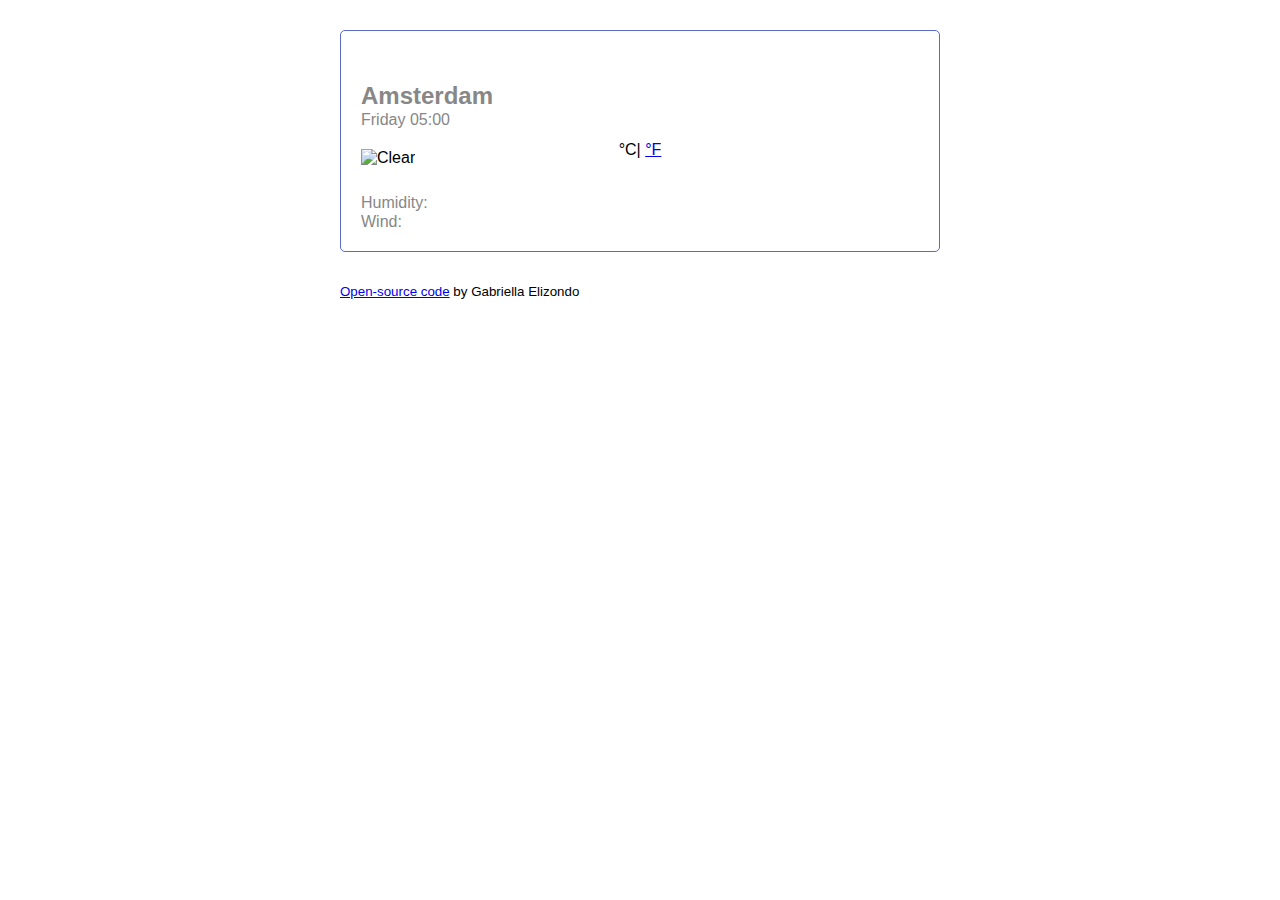
==== index.html @ 71a895e7 "Humidity and windspeed" ====
<!DOCTYPE html>
<html>
  <head>
    <link
      href="https://cdn.jsdelivr.net/npm/bootstrap@5.1.3/dist/css/bootstrap.min.css"
      rel="stylesheet"
      integrity="sha384-1BmE4kWBq78iYhFldvKuhfTAU6auU8tT94WrHftjDbrCEXSU1oBoqyl2QvZ6jIW3"
      crossorigin="anonymous"
    />
    <title>Wireframe to HTML</title>
    <meta charset="UTF-8" />
    <script src="https://unpkg.com/axios/dist/axios.min.js"></script>
    <link rel="stylesheet" href="src/style.css" />
  </head>

  <body>
    <div class="container">
      <div class="weather-app-wrapper">
        <div class="weather-app">
          <div class="overview">
            <h1 id="city">Amsterdam</h1>
            <ul>
              <li>Friday 05:00</li>
              <li id="description"></li>
            </ul>
          </div>
          <div class="row">
            <div class="col-6">
              <div class="clearfix weather-temperature">
                <img
                  src="https://ssl.gstatic.com/onebox/weather/48/sunny.png"
                  alt="Clear"
                  class="float-left"
                />
                <div class="float-left">
                  <strong id="temperature"></strong>
                  <span class="units"> °C| <a href="#"">°F</a> </span>
                </div>
              </div>
            </div>

            <div class="col-6">
              <ul>
                <li> 
                  Humidity: <span id="humidity"> </span></li>
                <li> 
                  Wind: <span id="wind"></span></li>
              </ul>
            </div>
          </div>
        </div>
        <small>
          <a href="https://rococo-palmier-202860.netlify.app/" target="_blank"
            >Open-source code</a
          >
          by Gabriella Elizondo
        </small>
      </div>
    </div>
    <script src="src/app.js"></script>
  </body>
</html>
---- src/style.css ----
body {
  font-family: Arial, Helvetica, sans-serif;
}

.temperature {
  color: #5a6bca;
  text-align: center;
  font-weight: 900;
  font-size: 36px;
  line-height: 48px;
}

.search-form {
  line-height: 28px;
  padding-top: 5px;
  margin-top: 0;
}

h1 {
  color: #878787;
  font-size: 24px;
  font weight: 100;
  line-height:28px;
  text-align: left;
  padding-top: 15px;
  margin-bottom: 0;
}

ul {
  margin: 0;
  padding: 0;
}

li {
  list-style: none;
  margin: 0;
  padding: 0;
  text-transform: capitalize;
  color: rgb(135, 135, 135);
  font-size: 16px;
  font-weight: 100;
  line-height: 19px;

}

.float-left {
  text-align: center;
}

.weather-app-wrapper {
  max-width: 600px;
  margin: 30px auto;
}

.weather-app {
  max-width: 600px;
  margin:30px auto;
  padding: 20px;
  border: 1px solid #5a6bca;
  border-radius: 5px;
}

.overview {
  margin-bottom: 20px;
}

.weather-temperature img {
  margin-right: 0;
  height: 64px;
  width: 64px;
}

.weather-temperature strong {
  color: rgb(33, 33, 33);
  font-size: 64px;
  font-weight: 400;
  line-height: 0;
}

.weather-temperature .units {
  position: relative;
  font-size: 16px;
  top: -34px;
}
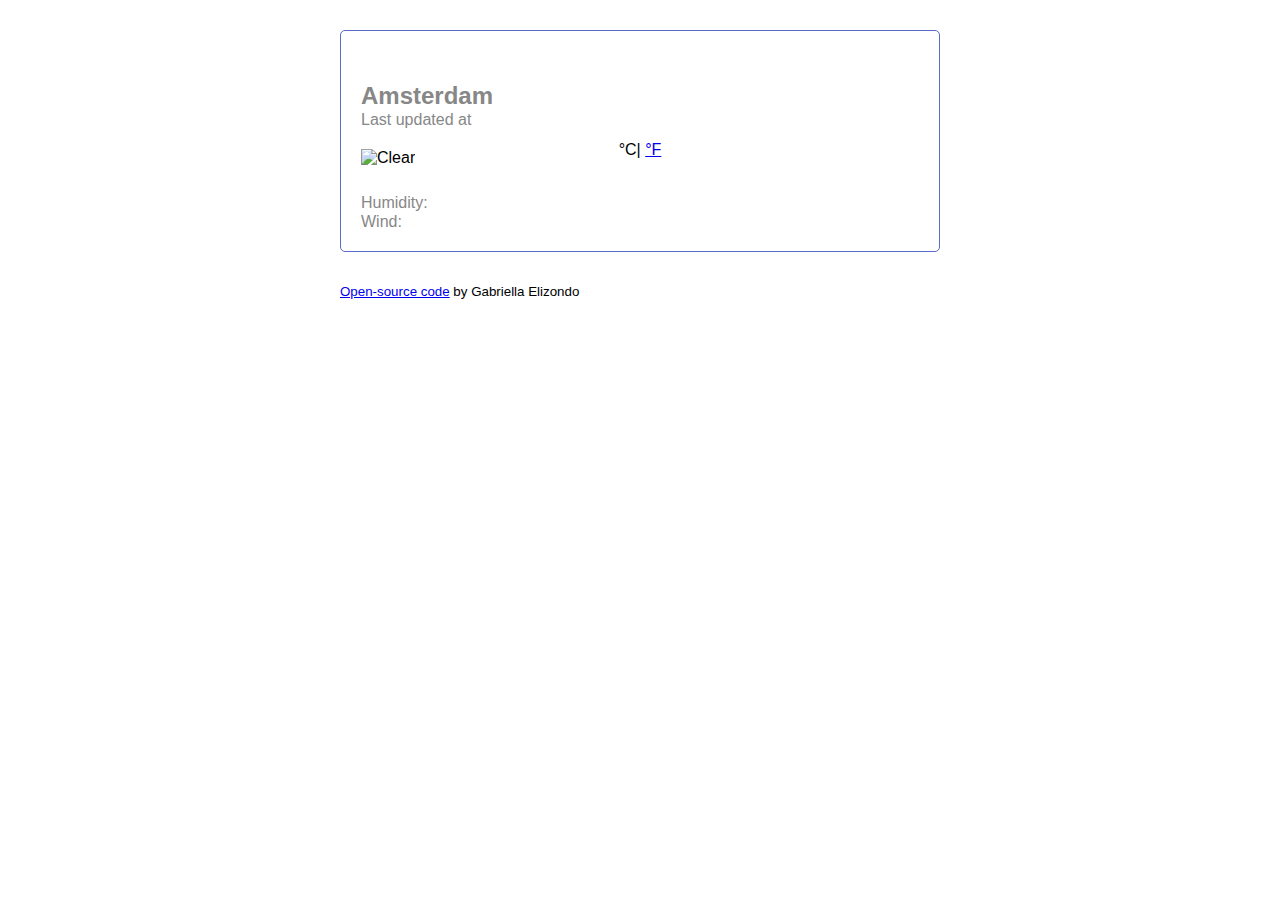
==== commit 0b67a0d4: "update the time" ====
--- a/index.html
+++ b/index.html
@@ -20,7 +20,7 @@
           <div class="overview">
             <h1 id="city">Amsterdam</h1>
             <ul>
-              <li>Friday 05:00</li>
+              <li> Last updated at <span id="date"></span></li>
               <li id="description"></li>
             </ul>
           </div>
--- a/src/style.css
+++ b/src/style.css
@@ -35,12 +35,16 @@
   list-style: none;
   margin: 0;
   padding: 0;
-  text-transform: capitalize;
+  
   color: rgb(135, 135, 135);
   font-size: 16px;
   font-weight: 100;
   line-height: 19px;
 
+}
+
+li:first-letter {
+text-transform: capitalize;
 }
 
 .float-left {
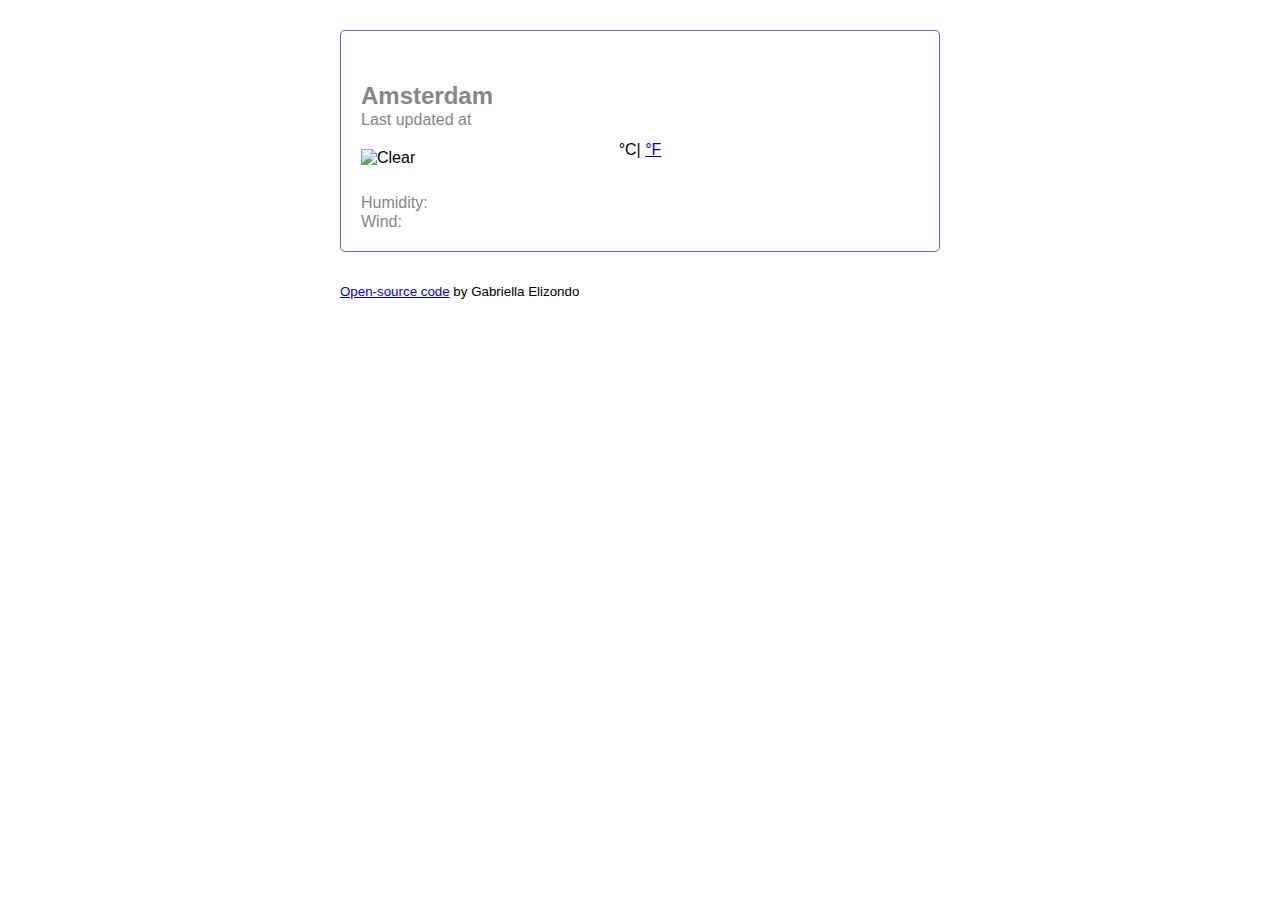
==== commit c8b46a44: "added relevant icon" ====
--- a/index.html
+++ b/index.html
@@ -28,8 +28,9 @@
             <div class="col-6">
               <div class="clearfix weather-temperature">
                 <img
-                  src="https://ssl.gstatic.com/onebox/weather/48/sunny.png"
+                  src=""
                   alt="Clear"
+                  id="icon"
                   class="float-left"
                 />
                 <div class="float-left">
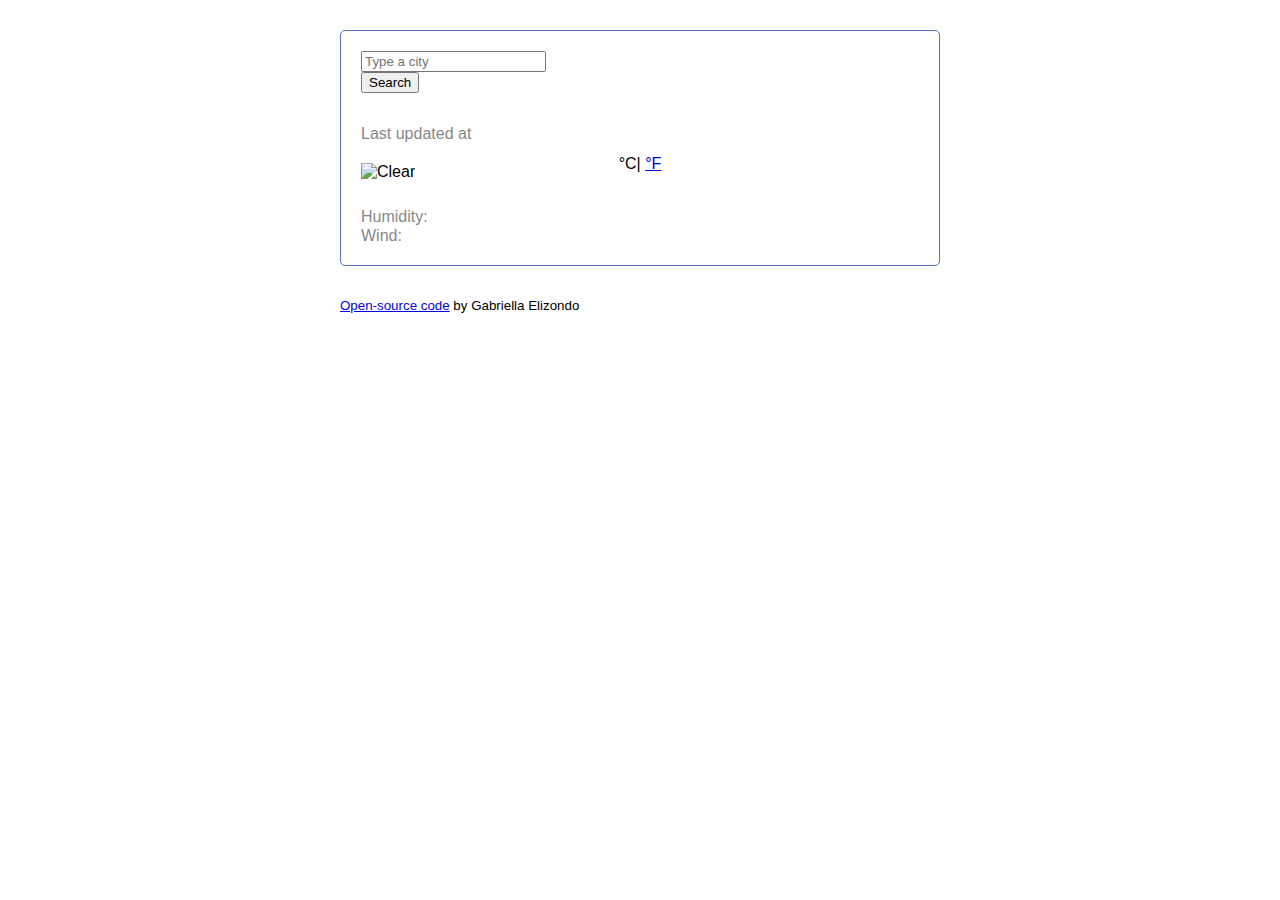
==== commit b9e80ebf: "added search engine" ====
--- a/index.html
+++ b/index.html
@@ -7,18 +7,39 @@
       integrity="sha384-1BmE4kWBq78iYhFldvKuhfTAU6auU8tT94WrHftjDbrCEXSU1oBoqyl2QvZ6jIW3"
       crossorigin="anonymous"
     />
-    <title>Wireframe to HTML</title>
+    
     <meta charset="UTF-8" />
     <script src="https://unpkg.com/axios/dist/axios.min.js"></script>
     <link rel="stylesheet" href="src/style.css" />
+    <title>Weather App</title>
   </head>
 
   <body>
     <div class="container">
       <div class="weather-app-wrapper">
         <div class="weather-app">
+          <form id="search-form" class="mb-3">
+            <div class="row">
+              <div clas="col-9">
+                <input 
+                  type="search" 
+                  placeholder="Type a city" 
+                  class="form-control" 
+                  id="city-input"
+                  autocomplete="off"
+                />
+              </div>
+              <div class="col-3">
+                <input 
+                  type="submit" 
+                  value="Search" 
+                  class="btn btn-primary w-100"
+                />
+              </div>
+            </div>
+          </form>
           <div class="overview">
-            <h1 id="city">Amsterdam</h1>
+            <h1 id="city"></h1>
             <ul>
               <li> Last updated at <span id="date"></span></li>
               <li id="description"></li>
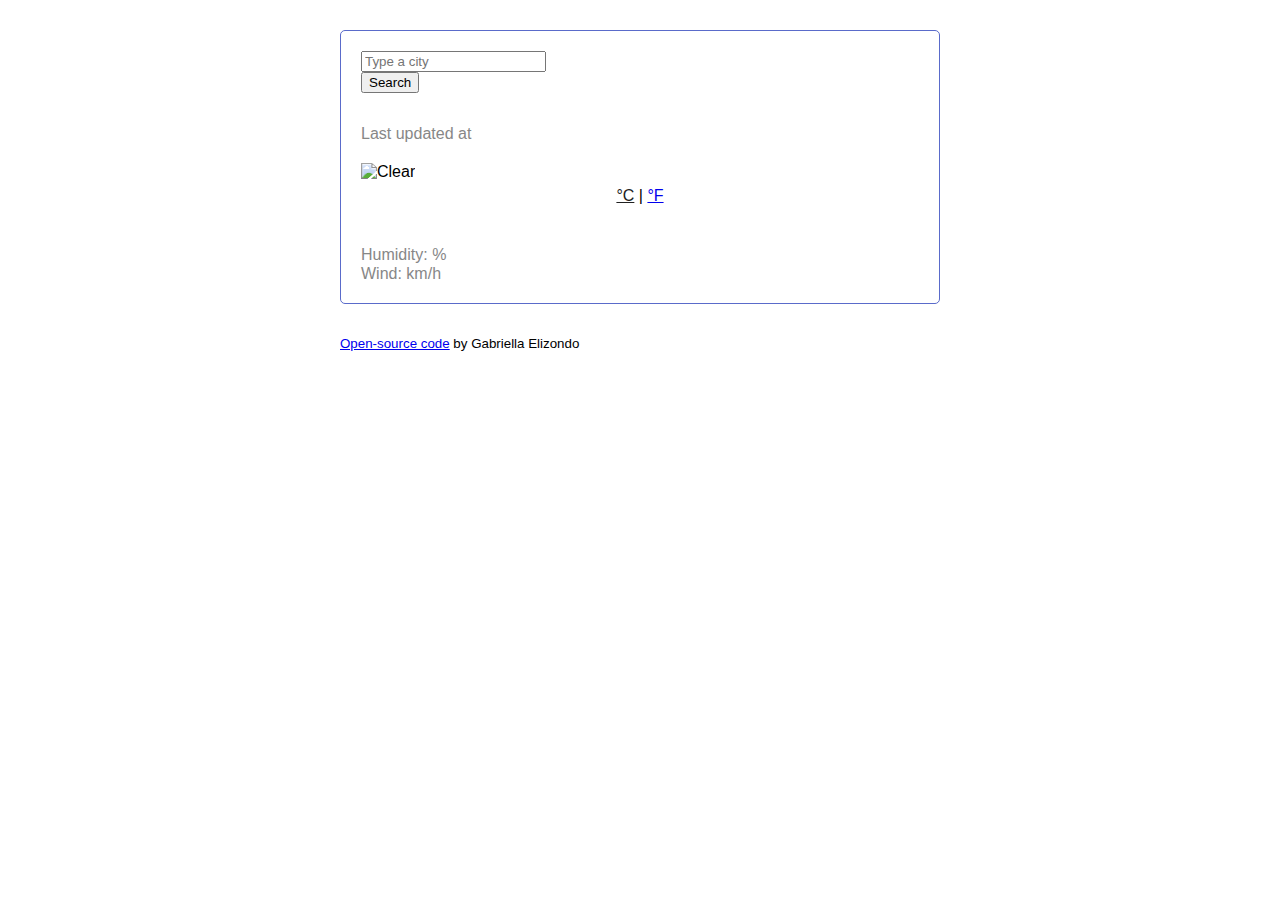
==== commit 92cf6566: "temp conversion" ====
--- a/index.html
+++ b/index.html
@@ -7,7 +7,7 @@
       integrity="sha384-1BmE4kWBq78iYhFldvKuhfTAU6auU8tT94WrHftjDbrCEXSU1oBoqyl2QvZ6jIW3"
       crossorigin="anonymous"
     />
-    
+
     <meta charset="UTF-8" />
     <script src="https://unpkg.com/axios/dist/axios.min.js"></script>
     <link rel="stylesheet" href="src/style.css" />
@@ -21,18 +21,18 @@
           <form id="search-form" class="mb-3">
             <div class="row">
               <div clas="col-9">
-                <input 
-                  type="search" 
-                  placeholder="Type a city" 
-                  class="form-control" 
+                <input
+                  type="search"
+                  placeholder="Type a city"
+                  class="form-control"
                   id="city-input"
                   autocomplete="off"
                 />
               </div>
               <div class="col-3">
-                <input 
-                  type="submit" 
-                  value="Search" 
+                <input
+                  type="submit"
+                  value="Search"
                   class="btn btn-primary w-100"
                 />
               </div>
@@ -41,32 +41,27 @@
           <div class="overview">
             <h1 id="city"></h1>
             <ul>
-              <li> Last updated at <span id="date"></span></li>
+              <li>Last updated at <span id="date"></span></li>
               <li id="description"></li>
             </ul>
           </div>
           <div class="row">
             <div class="col-6">
               <div class="clearfix weather-temperature">
-                <img
-                  src=""
-                  alt="Clear"
-                  id="icon"
-                  class="float-left"
-                />
+                <img src="" alt="Clear" id="icon" class="float-left" />
                 <div class="float-left">
-                  <strong id="temperature"></strong>
-                  <span class="units"> °C| <a href="#"">°F</a> </span>
+                  <strong id="temperature"></strong
+                  ><span class="units"
+                    ><a href="#" id="celsius-link" class="active">°C</a> |
+                    <a href="#" id="fahrenheit-link">°F</a></span
+                  >
                 </div>
               </div>
             </div>
-
             <div class="col-6">
               <ul>
-                <li> 
-                  Humidity: <span id="humidity"> </span></li>
-                <li> 
-                  Wind: <span id="wind"></span></li>
+                <li>Humidity: <span id="humidity"></span>%</li>
+                <li>Wind: <span id="wind"></span>km/h</li>
               </ul>
             </div>
           </div>
--- a/src/style.css
+++ b/src/style.css
@@ -69,7 +69,7 @@
 }
 
 .weather-temperature img {
-  margin-right: 0;
+  margin-right: 5px;
   height: 64px;
   width: 64px;
 }
@@ -78,7 +78,7 @@
   color: rgb(33, 33, 33);
   font-size: 64px;
   font-weight: 400;
-  line-height: 0;
+  line-height: 1;
 }
 
 .weather-temperature .units {
@@ -86,3 +86,12 @@
   font-size: 16px;
   top: -34px;
 }
+
+.weather-temperature .active {
+  color:rgb(33, 33, 33);
+  cursor: default;
+}
+
+.weather-temperature .active:hover {
+text-decoration: none;
+}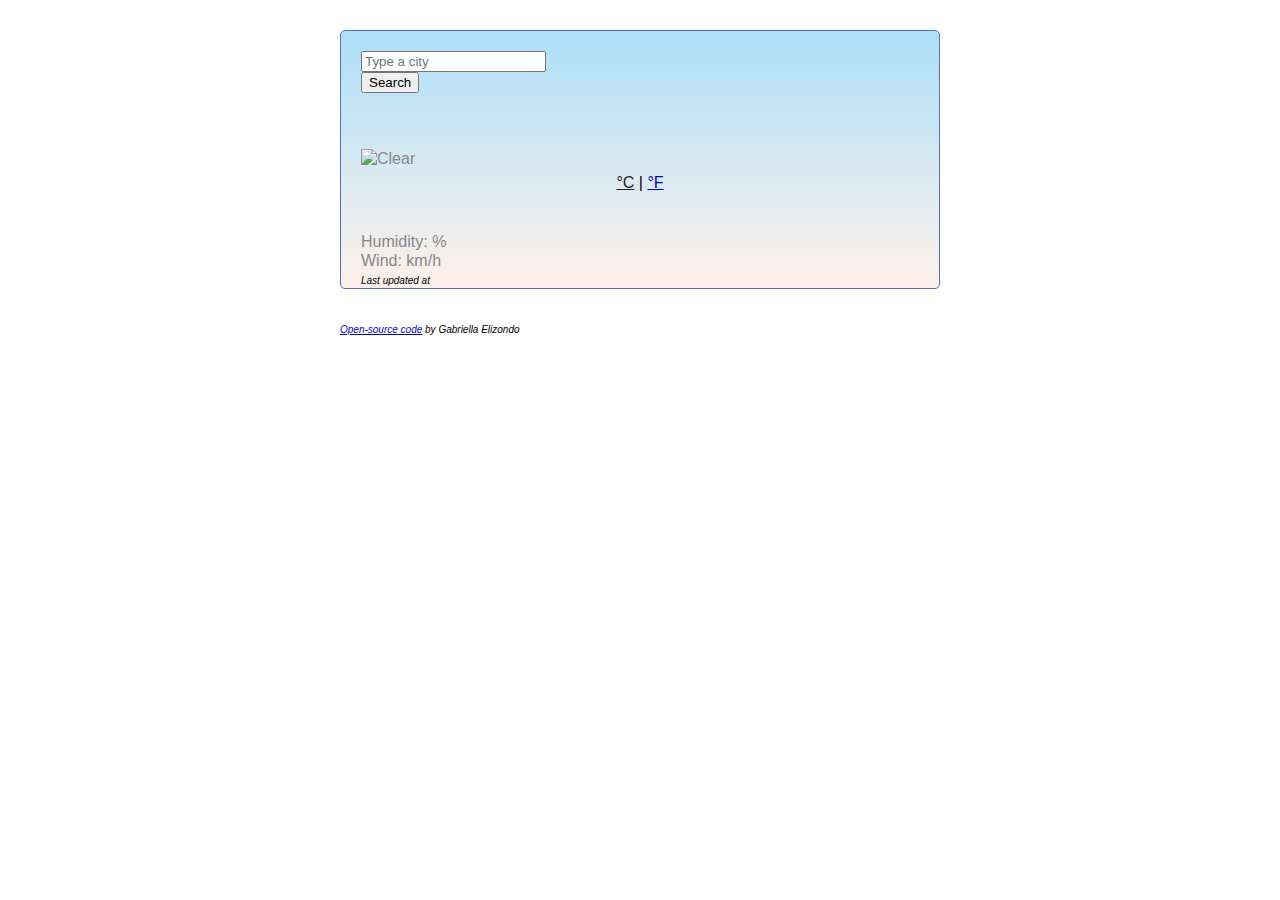
==== commit 39be91cc: "adding my own style" ====
--- a/index.html
+++ b/index.html
@@ -18,9 +18,9 @@
     <div class="container">
       <div class="weather-app-wrapper">
         <div class="weather-app">
-          <form id="search-form" class="mb-3">
+          <form id="search-form" class="mb-2">
             <div class="row">
-              <div clas="col-9">
+              <div class="col-9">
                 <input
                   type="search"
                   placeholder="Type a city"
@@ -29,7 +29,7 @@
                   autocomplete="off"
                 />
               </div>
-              <div class="col-3">
+              <div class="col-2">
                 <input
                   type="submit"
                   value="Search"
@@ -38,33 +38,36 @@
               </div>
             </div>
           </form>
-          <div class="overview">
-            <h1 id="city"></h1>
-            <ul>
-              <li>Last updated at <span id="date"></span></li>
-              <li id="description"></li>
-            </ul>
+          <div class="row">
+            <div class="col-12">
+              <h1 id="city"></h1>
+              <h6 id="description"></h6>
+            </div>
           </div>
+
           <div class="row">
-            <div class="col-6">
-              <div class="clearfix weather-temperature">
-                <img src="" alt="Clear" id="icon" class="float-left" />
-                <div class="float-left">
-                  <strong id="temperature"></strong
-                  ><span class="units"
-                    ><a href="#" id="celsius-link" class="active">°C</a> |
-                    <a href="#" id="fahrenheit-link">°F</a></span
-                  >
-                </div>
+            <div class="col-4">
+              <ul>
+                <li><img src="" alt="Clear" id="icon" class="float-left" /></li>
+              </ul>
+            </div>
+            <div class="col-4">
+              <div class="float-left">
+                <strong id="temperature"></strong
+                ><span class="units"
+                  ><a href="#" id="celsius-link" class="active">°C</a> |
+                  <a href="#" id="fahrenheit-link">°F</a></span
+                >
               </div>
             </div>
-            <div class="col-6">
+            <div class="col-4">
               <ul>
                 <li>Humidity: <span id="humidity"></span>%</li>
                 <li>Wind: <span id="wind"></span>km/h</li>
               </ul>
             </div>
           </div>
+          <small>Last updated at <span id="date"></span></small>
         </div>
         <small>
           <a href="https://rococo-palmier-202860.netlify.app/" target="_blank"
--- a/src/style.css
+++ b/src/style.css
@@ -47,6 +47,10 @@
 text-transform: capitalize;
 }
 
+h6:first-letter {
+  text-transform:capitalize;
+}
+
 .float-left {
   text-align: center;
 }
@@ -60,12 +64,10 @@
   max-width: 600px;
   margin:30px auto;
   padding: 20px;
+  padding-bottom: 0;
   border: 1px solid #5a6bca;
   border-radius: 5px;
-}
-
-.overview {
-  margin-bottom: 20px;
+  background: linear-gradient(to top, #fff1eb 0%, #ace0f9 100%);
 }
 
 .weather-temperature img {
@@ -74,24 +76,29 @@
   width: 64px;
 }
 
-.weather-temperature strong {
+.float-left strong {
   color: rgb(33, 33, 33);
   font-size: 64px;
   font-weight: 400;
   line-height: 1;
 }
 
-.weather-temperature .units {
+.float-left .units {
   position: relative;
   font-size: 16px;
   top: -34px;
 }
 
-.weather-temperature .active {
+.float-left .active {
   color:rgb(33, 33, 33);
   cursor: default;
 }
 
-.weather-temperature .active:hover {
+.float-left .active:hover {
 text-decoration: none;
+}
+
+small {
+  font-size: 10px;
+  font-style: italic;
 }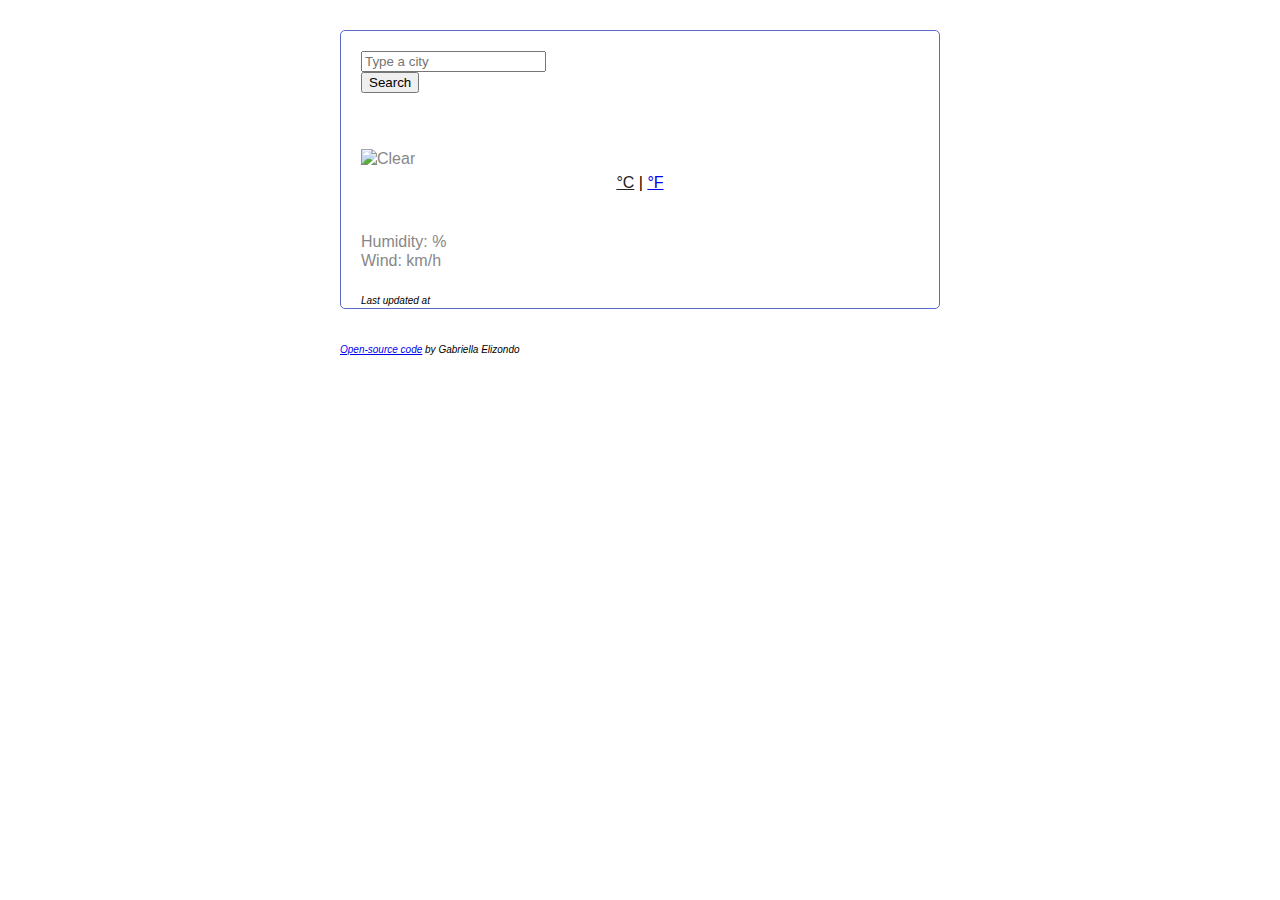
==== commit 89504373: "moved forecast to js loop" ====
--- a/index.html
+++ b/index.html
@@ -67,8 +67,10 @@
               </ul>
             </div>
           </div>
+          <div class="weather-forecast" id="forecast"></div>
           <small>Last updated at <span id="date"></span></small>
         </div>
+
         <small>
           <a href="https://rococo-palmier-202860.netlify.app/" target="_blank"
             >Open-source code</a
--- a/src/style.css
+++ b/src/style.css
@@ -67,7 +67,6 @@
   padding-bottom: 0;
   border: 1px solid #5a6bca;
   border-radius: 5px;
-  background: linear-gradient(to top, #fff1eb 0%, #ace0f9 100%);
 }
 
 .weather-temperature img {
@@ -101,4 +100,23 @@
 small {
   font-size: 10px;
   font-style: italic;
+}
+
+.weather-forecast {
+  margin-top: 20px;
+  text-align: center;
+  color: #000;
+}
+
+.weather-forecast-date {
+  font-size: 16px;
+  opacity: 0.5;
+}
+
+.weather-forecast-temp-min {
+  opacity: 0.5;
+}
+
+.weather-forecast-temps {
+  font-size: 13px;
 }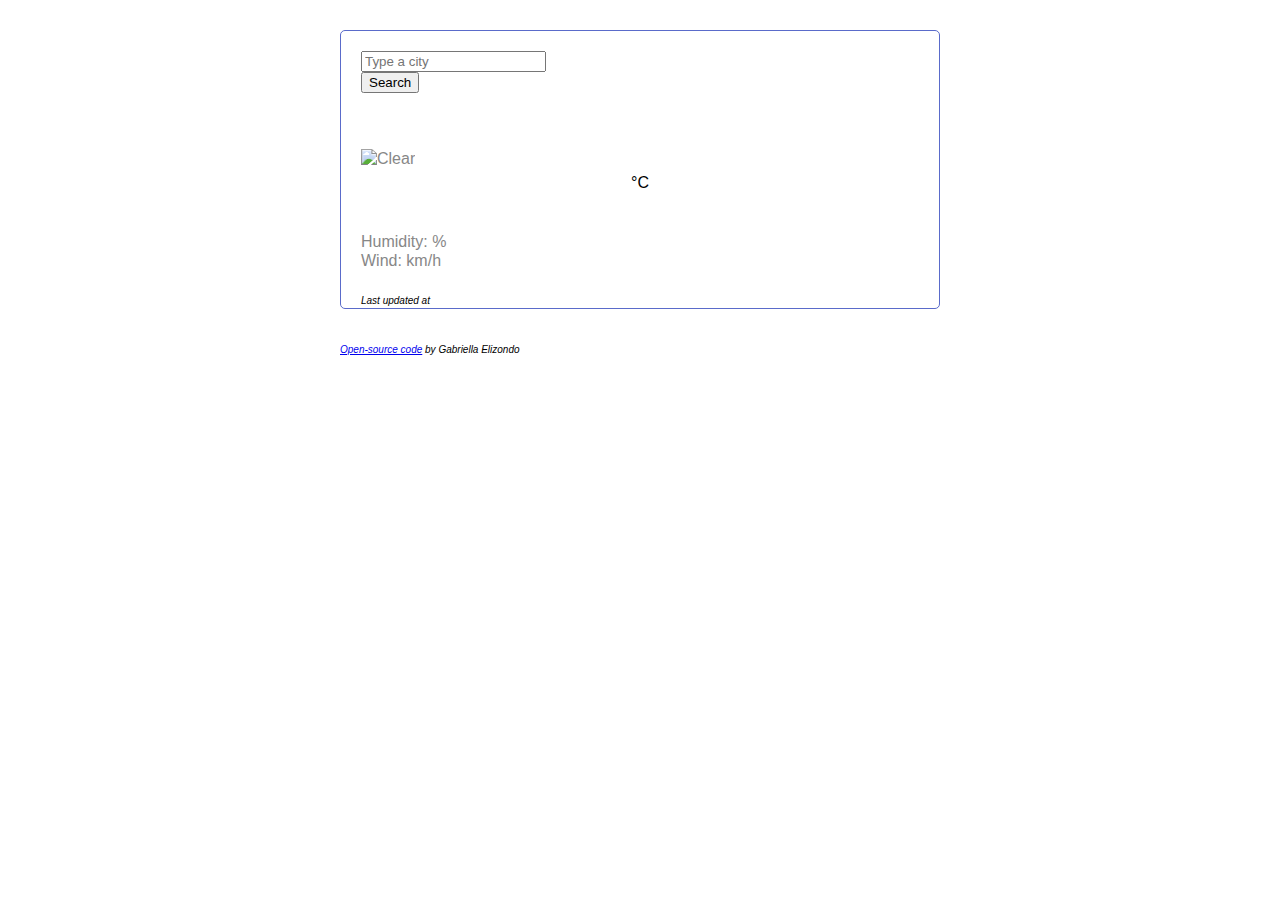
==== commit deabcb38: "removed F link and span" ====
--- a/index.html
+++ b/index.html
@@ -53,11 +53,7 @@
             </div>
             <div class="col-4">
               <div class="float-left">
-                <strong id="temperature"></strong
-                ><span class="units"
-                  ><a href="#" id="celsius-link" class="active">°C</a> |
-                  <a href="#" id="fahrenheit-link">°F</a></span
-                >
+                <strong id="temperature"></strong><span class="units">°C</span>
               </div>
             </div>
             <div class="col-4">
